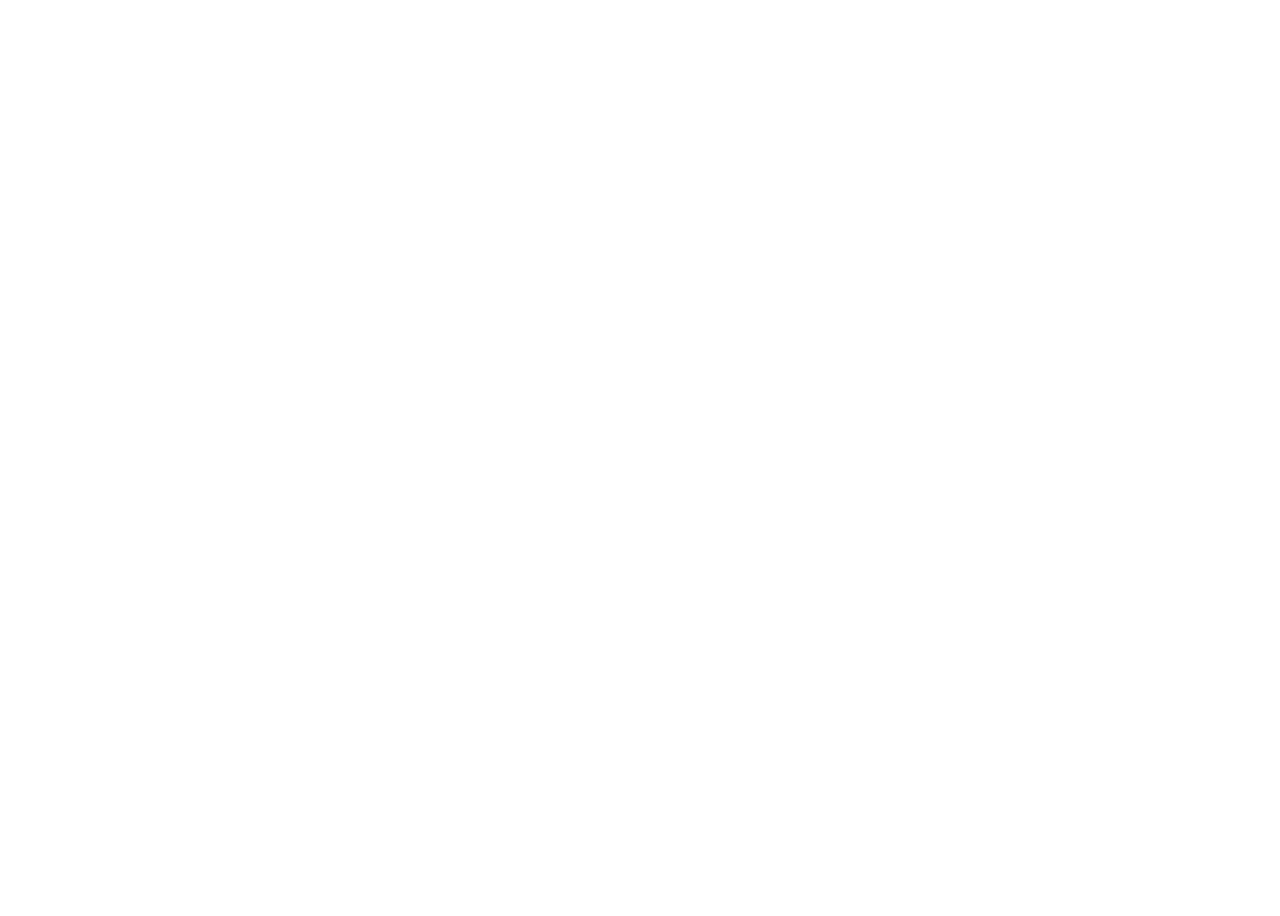
==== index.html @ e70fdf95 "Add files via upload" ====
<!DOCTYPE html>
<html lang="en">
<head>
    <meta charset="UTF-8">
    <meta name="viewport" content="width=device-width, initial-scale=1.0">
    <title>Document</title>
    <link rel="stylesheet" href="style/style.css">
</head>
    <body class="landing">
    <p class="running">Kamu adalah <span id="changing-text">...</span></p>
    <script src="js/script.js"></script>
    <div class="tombol">
        <a href="pages/login.html">
            <button type="button" class="btn">Login</button>
        </a>
        <a href="pages/register.html">
            <button type="button" class="btn">Sign Up</button>
        </a>
</body>
</div></html>
---- style/style.css ----
.landing{
    height: 100vh;
    background-image: url(images/background.jpg);
    background-size: cover;
    background-repeat: no-repeat;
    display: flex;
    flex-direction: column;
    justify-content: center;
    align-items: center;
}

.login{
    height: 100vh;
    background-image: url(images/background.jpg);
    background-size: cover;
    background-repeat: no-repeat;
    display: flex;
    flex-direction: column;
    justify-content: center;
    align-items: center;
}

.register{
    height: 100vh;
    background-image: url(images/background.jpg);
    background-size: cover;
    background-repeat: no-repeat;
    display: flex;
    justify-content: center;
    align-items: center;
}
.running{
    text-align: center;
    margin-top: 200px;
    color: white;
}

#changing-text{
    font-size: 30px;
}

.tombol{
    display: flex;
    flex-direction: column;
    align-items: center;
    gap: 10px;
    width: 220px;
    align-items: center;
}

.btn{
    display: inline-block;
    border-radius: 30px;
    padding: 10px 20px;
    width: 100%;
    background: rgba(255,255,255,0.1);
    backdrop-filter: blur(5px);
    -webkit-backdrop-filter: blur(5px);
    color: #fff;
    border: 1px solid rgba(255, 255, 255, 0.2);
    cursor: pointer;
    transition: all 0.3s ease; 
}

.btn:hover {
  transform: scale(1.07);
  background: rgba(255,255,255,0.2);
  backdrop-filter: blur(10px);
  -webkit-backdrop-filter: blur(10px);
  box-shadow: 0 6px 25px rgba(0,0,0,0.3);
}


.boxlogin{
    background-color: rgba(255, 255, 255, 0.2);
    padding: 100px;
    border-radius: 20px;
    color: white;
}

form{
    display: flex;
    flex-direction: column;
    gap: 10px;
}

.input{
    padding: 10px;
    border-radius: 8px;
    border: none;
}

.input-group{
    position: relative;
    width: 200px;
}

.input-group input{
    margin: 0 auto;
    width: 100%;
    border-radius: 30px;
    border: none;
    padding-left: 35px;
}

.icon{
    position: absolute;
    top: 50%;
    left: -15px;
    transform: translateY(-50%);
    width: 45px;
    padding: 0px;
}

.icon-right{
    position: absolute;
    padding: 0 10px;
    top: 50%;
    right: -60px;
    transform: translateY(-50%);
    width: 45px;
}

.loginbtn{
    border: none;
    cursor: pointer;
    width: 250px;
    margin-top: 15px;

    
    display: inline-block;
    border-radius: 30px;
    padding: 10px 20px;
    background: rgba(255,255,255,0.1);
    backdrop-filter: blur(5px);
    -webkit-backdrop-filter: blur(5px);
    color: #fff;
    border: 1px solid rgba(255, 255, 255, 0.2);
    cursor: pointer;
    transition: all 0.3s ease; 
}


.loginbtn:hover {
  transform: scale(1.07);
  background: rgba(255,255,255,0.2);
  backdrop-filter: blur(10px);
  -webkit-backdrop-filter: blur(10px);
  box-shadow: 0 6px 25px rgba(0,0,0,0.3);
}

.register{
    display: flex;
    align-items: center;
    justify-content: center;
    min-height: 100vh;
}

.boxregister{
    background-color: rgba(255, 255, 255, 0.2);
    padding: 100px;
    color: white;
    max-width: 350px;
    border-radius: 0 30px 30px 0;

}

.inputfield{
    position: relative;
    text-align: left;
    margin-bottom: 20px;
}

.inputfield label{
    display: flex;
    font-size: 14px;
    font-weight: 600;
    margin-bottom: 8px;
    margin-left: 10px;
}

.inputfield input{
    width: 100%;
    padding: 5px 10px;
    font-size: 13px;
    border: 2px solid;
    border-radius: 50px;
    box-sizing: border-box;
    transition: all 0.3 ease;
    outline: none;
}

input[type="date"] {
    cursor: pointer;
    color: #757575;
}

.inputfield img{
    position: absolute;
    width: 40px;
    left: -45px;
    top: 50%;
    transform: translateY(-20%);
}

.gambartangan{
    display: flex;
    align-items: center;
    justify-content: center;
}

.tangan{
    height: 605px;
    width: 620px;
    flex-shrink: 0;
    display: block;
    object-fit: cover;
    border-radius: 30px 0 0 30px;
}
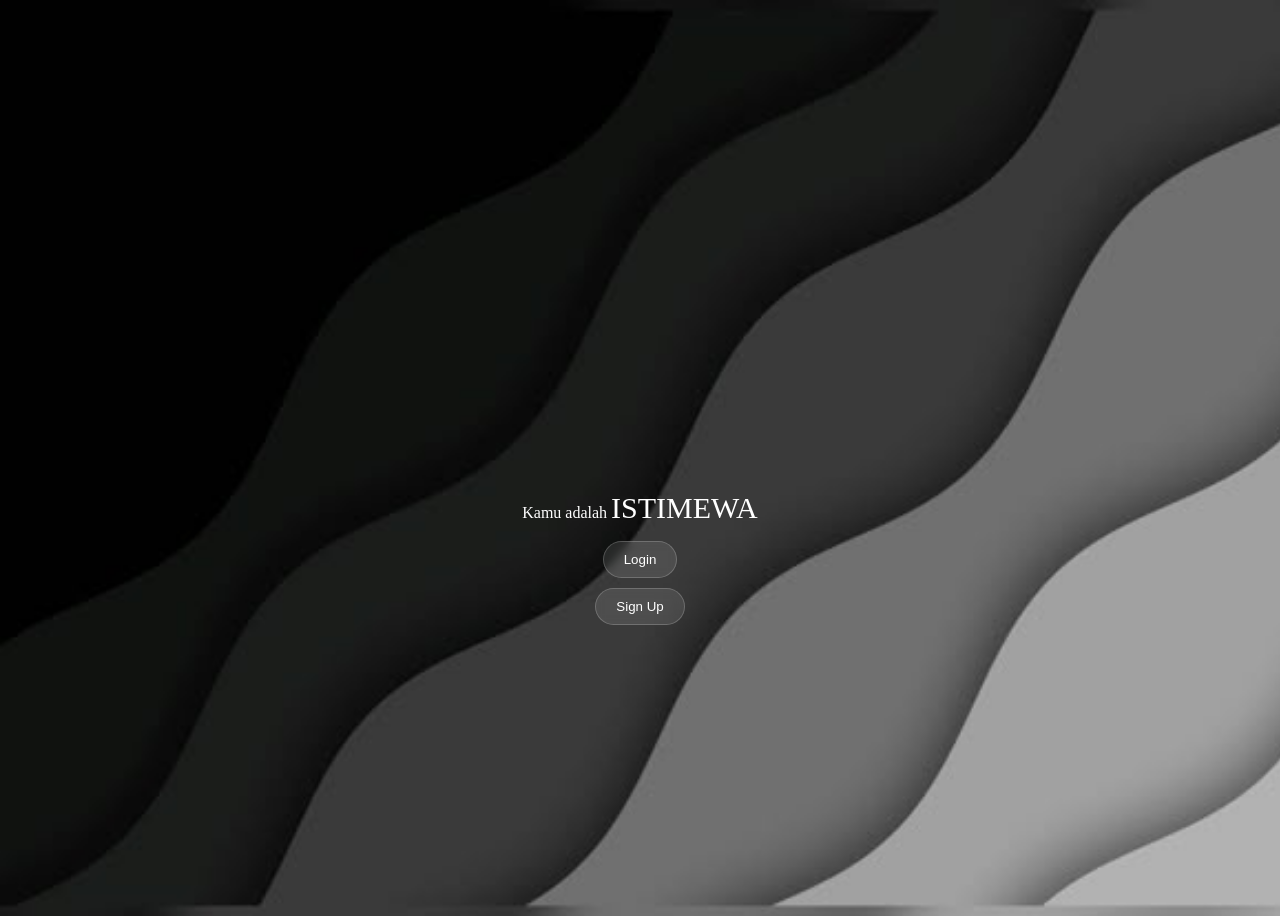
==== commit 4121d819: "path" ====
--- a/index.html
+++ b/index.html
@@ -16,5 +16,6 @@
         <a href="pages/register.html">
             <button type="button" class="btn">Sign Up</button>
         </a>
-</body>
-</div></html>+    </div>
+    </body>
+</html>
--- a/style/style.css
+++ b/style/style.css
@@ -1,6 +1,6 @@
 .landing{
     height: 100vh;
-    background-image: url(images/background.jpg);
+    background-image: url(../assets/images/background.jpg);
     background-size: cover;
     background-repeat: no-repeat;
     display: flex;
@@ -11,7 +11,7 @@
 
 .login{
     height: 100vh;
-    background-image: url(images/background.jpg);
+    background-image: url(../assets/images/background.jpg);
     background-size: cover;
     background-repeat: no-repeat;
     display: flex;
@@ -22,7 +22,7 @@
 
 .register{
     height: 100vh;
-    background-image: url(images/background.jpg);
+    background-image: url(../assets/images/background.jpg);
     background-size: cover;
     background-repeat: no-repeat;
     display: flex;
